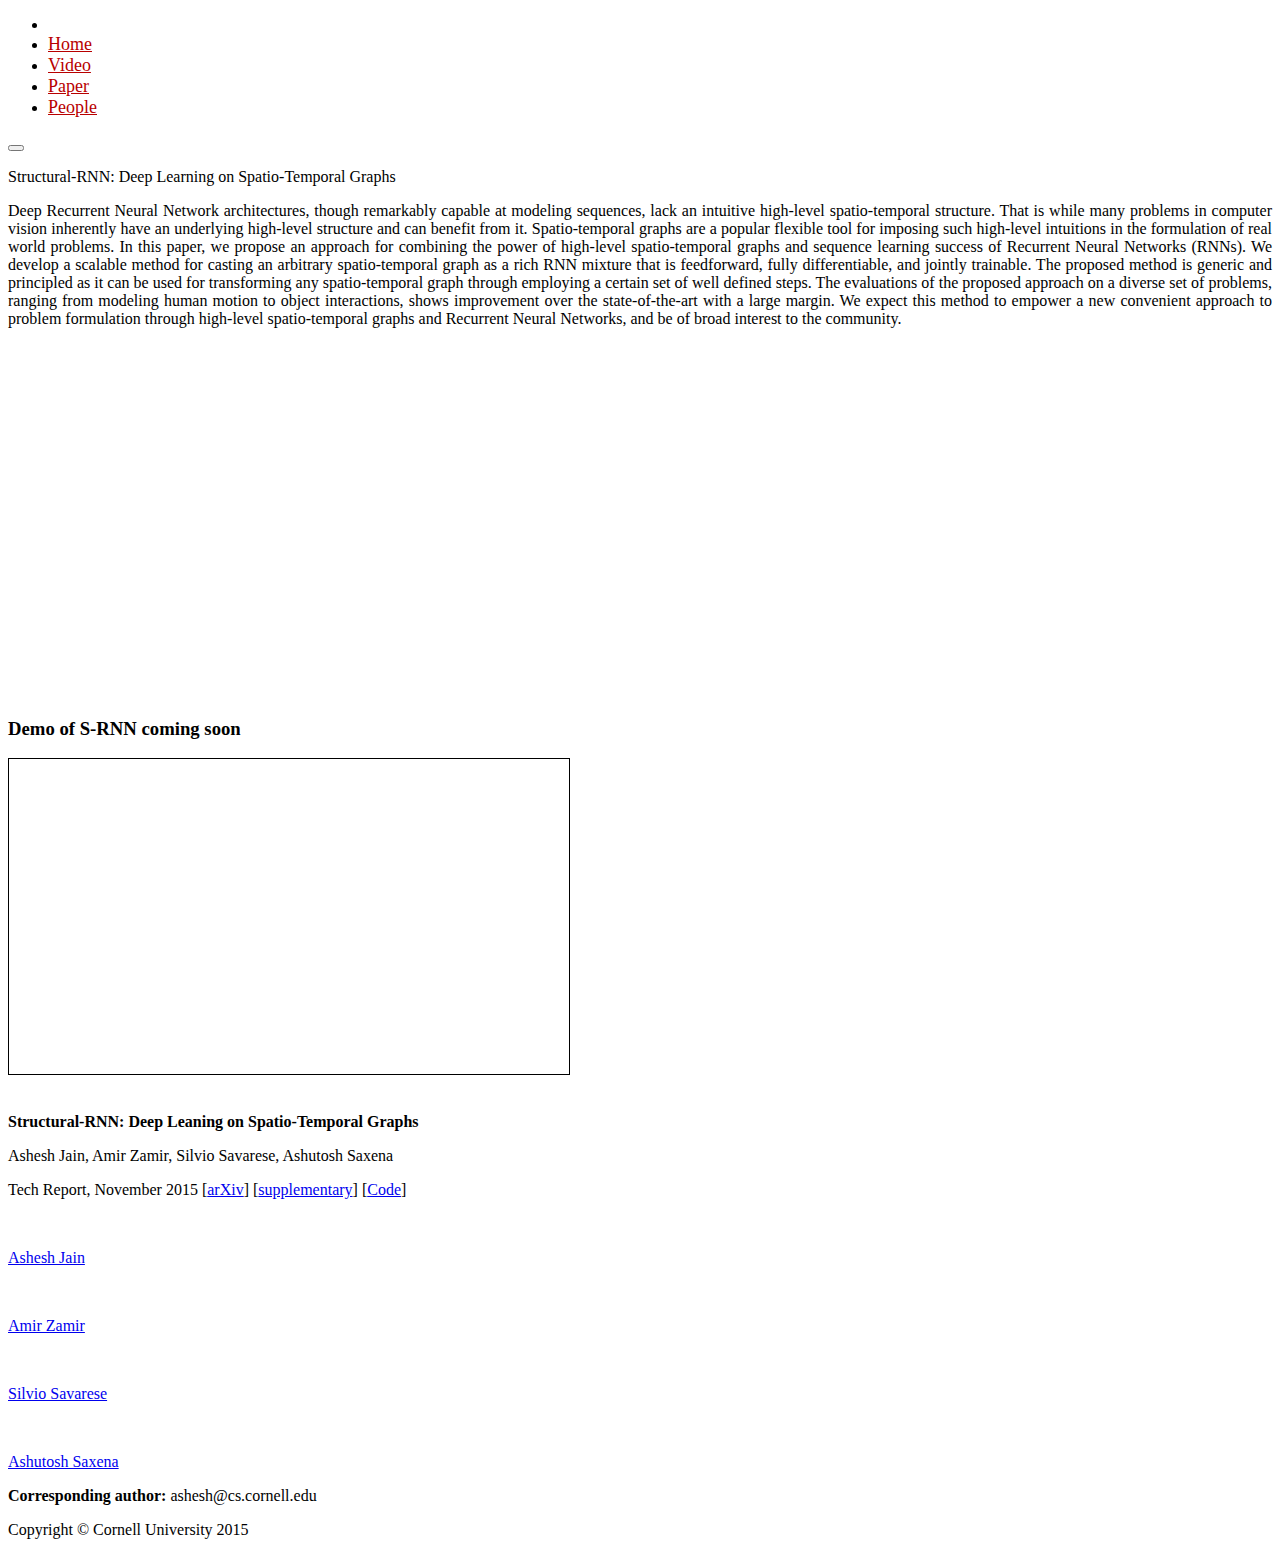
==== srnn/index.html @ bc69477d "edits" ====
<!DOCTYPE html>
<html lang="en">

<head>

    <meta charset="utf-8">
    <meta http-equiv="X-UA-Compatible" content="IE=edge">
    <meta name="viewport" content="width=device-width, initial-scale=1">
    <meta name="description" content="Webpage of Ashesh Jain">
    <meta name="author" content="Ashesh Jain">
    <meta name="keywords" content="ashesh,jain,ashesh jain,cornell,stanford,machine learning,robobrain,ashutosh saxena,brain4cars,computer vision,atrificial intelligence,planit">

    <title>Ashesh Jain</title>

    <!-- Bootstrap Core CSS -->
    <link href="../css/bootstrap.min.css" rel="stylesheet">

    <!-- Custom CSS -->
    <link href="../css/grayscale.css" rel="stylesheet">

    <style type="text/css">
        #about
        {
            background-color:white;
            color:black;
        }


        .container
        {
            width:100%;
        }
    </style>

    <!-- Custom Fonts -->
    <link href="../font-awesome/css/font-awesome.min.css" rel="stylesheet" type="text/css">
    <link href="http://fonts.googleapis.com/css?family=Lora:400,700,400italic,700italic" rel="stylesheet" type="text/css">
    <link href="http://fonts.googleapis.com/css?family=Montserrat:400,700" rel="stylesheet" type="text/css">

    <!-- HTML5 Shim and Respond.js IE8 support of HTML5 elements and media queries -->
    <!-- WARNING: Respond.js doesn't work if you view the page via file:// -->
    <!--[if lt IE 9]>
        <script src="https://oss.maxcdn.com/libs/html5shiv/3.7.0/html5shiv.js"></script>
        <script src="https://oss.maxcdn.com/libs/respond.js/1.4.2/respond.min.js"></script>
    <![endif]-->
	
	<script>
  (function(i,s,o,g,r,a,m){i['GoogleAnalyticsObject']=r;i[r]=i[r]||function(){
  (i[r].q=i[r].q||[]).push(arguments)},i[r].l=1*new Date();a=s.createElement(o),
  m=s.getElementsByTagName(o)[0];a.async=1;a.src=g;m.parentNode.insertBefore(a,m)
  })(window,document,'script','//www.google-analytics.com/analytics.js','ga');

  ga('create', 'UA-36531540-1', 'auto');
  ga('send', 'pageview');

</script>


</head>

<body id="page-top" data-spy="scroll" data-target=".navbar-fixed-top">

    <!-- Navigation -->
    <nav class="navbar navbar-custom navbar-fixed-top" role="navigation">
        <!-- Collect the nav links, forms, and other content for toggling -->
            <div class="collapse navbar-collapse navbar-right navbar-main-collapse" style="margin-right:2%;">
                <ul class="nav navbar-nav">
                    <!-- Hidden li included to remove active class from about link when scrolled up past about section -->
                    <li class="hidden">
                        <a href="#page-top"></a>
                    </li>
                    <li>
                        <a class="page-scroll" href="#intro" style="color:#B80000; font-size:large;">Home</a>
                    </li>
                    <!--li>
                        <a class="page-scroll" href="#about" style="color:white; font-size:large;">About</a>
                    </li-->
                    <li>
                        <a class="page-scroll" href="#video" style="color:#B80000; font-size:large;">Video</a>
                    </li>
                    <li>
                        <a class="page-scroll" href="#paper" style="color:#B80000; font-size:large;">Paper</a>
                    </li>
                    <!--li>
                        <a class="page-scroll" href="#code" style="color:#B80000; font-size:large;">Code</a>
                    </li-->
                    <li>
                        <a class="page-scroll" href="#people" style="color:#B80000; font-size:large;">People</a>
                    </li>
                </ul>
            </div>

        <div class="container">
            <div class="navbar-header">
                <button type="button" class="navbar-toggle" data-toggle="collapse" data-target=".navbar-main-collapse">
                    <i class="fa fa-bars"></i>
                </button>
                <a class="navbar-brand page-scroll" href="#page-top">
                    <!--
                    <i class="fa fa-play-circle"></!--i>  <span class="light">Start</span> Bootstrap
                    -->
                </a>
            </div>


            <!-- /.navbar-collapse -->
        </div>
        <!-- /.container -->
    </nav>

    <!-- Intro Header -->
    <header id="intro" class="intro" style="opacity:1.00;background:linear-gradient(rgba(255, 255, 255, 0.7), rgba(255, 255, 255, 0.7))">
        <div class="intro-body">
            <div class="container">
                <div class="row ">	
                    <div class="col-md-12">
                        <!--h1 class="brand-heading">Brain4Cars</h1-->
                        <p class="intro-text">Structural-RNN: Deep Learning on Spatio-Temporal Graphs</p>
                        <a href="#video" class="btn btn-circle page-scroll" style="color: #000;color: #000">
                            <i class="fa fa-angle-double-down animated" style="color: #000"></i>
                        </a>
                    </div>
                </div>
            </div>
        </div>
    </header>

    <!-- About Section -->
    <section class="container content-section text-center">
        <div class="row">
            <div class="col-md-8 col-md-offset-2">
                <p style="text-align:justify;">Deep Recurrent Neural Network architectures, though remarkably capable at modeling sequences, lack an intuitive high-level spatio-temporal structure. That is while many problems in computer vision inherently have an underlying high-level structure and can benefit from it. Spatio-temporal graphs are a popular flexible tool for imposing such high-level intuitions in the formulation of real world problems. In this paper, we propose an approach for combining the power of high-level spatio-temporal graphs and sequence learning success of Recurrent Neural Networks (RNNs). We develop a scalable method for casting an arbitrary spatio-temporal graph as a rich RNN mixture that is feedforward, fully differentiable, and jointly trainable. The proposed method is generic and principled as it can be used for transforming any spatio-temporal graph through employing a certain set of well defined steps. The evaluations of the proposed approach on a diverse set of problems, ranging from modeling human motion to object interactions, shows improvement over the state-of-the-art with a large margin. We expect this method to empower a new convenient approach to problem formulation through high-level spatio-temporal graphs and Recurrent Neural Networks, and be of broad interest to the community.</p> 
            </div>
		</div>
		

			       

		
    </section>

    <section id="video" class="container content-section text-center">
		<div class="row">
            <div class="col-md-6 col-md-offset-3">
					<div class="aspect-ratio">
							<iframe width="560px" height="315px" src="https://www.youtube.com/embed/JTr_wkPN-xs" frameborder="0" allowfullscreen></iframe>
					</div>
			</div>
		</div>
    </section>


    <section id="demo" class="container content-section text-center">
		<div class="row">
		<br><br>
		<h3>Demo of S-RNN coming soon</h3>
            <div class="col-md-6 col-md-offset-3">
					<div class="aspect-ratio">
<canvas id="myCanvas" width="560px" height="315px" style="border:1px solid #000000;">
</canvas>

					</div>
			</div>
		</div>

    </section>
 
       
    
    <section id="paper" class="container content-section text-center">
		<div class="row">	
			<div class="col-md-10 col-md-offset-2 col-sm-12 col-xs-12">
					<div class="row vertical-center about-desc">
						<div class="col-lg-2 col-xs-4 col-sm-2 paper">
							
							<img src="../img/strnn.png" alt="" />
							
						</div>
						<div class="col-lg-10 col-xs-8 col-sm-10 paper">
							<p><b>Structural-RNN: Deep Leaning on Spatio-Temporal Graphs</b></p>
							<p>Ashesh Jain, Amir Zamir, Silvio Savarese, Ashutosh Saxena</p>
                    <p>Tech Report, November 2015 [<a href="http://arxiv.org/abs/1511.05298" target="_blank">arXiv</a>] [<a href="../pdfs/srnn_supplementary.pdf" target="_blank">supplementary</a>] [<a href="https://github.com/asheshjain399/RNNexp" target="_blank">Code</a>] </p>
						</div>
					</div>
			</div>							
		</div>
    </section>

    <!--section id="code" class="container content-section text-center">
        <div class="row">
            <div class="col-md-8 col-md-offset-2">
                <p style="text-align:center;">Code coming soon.</p> 
            </div>
		</div>
		
    </section-->
    

   <section id="people" class="container content-section text-center">
        <div class="row">
            <div class="col-md-10 col-md-offset-1">
				<div class="row">
					<div class="col-sm-6 col-md-3 contributor">
						<a href="http://www.asheshjain.org" target="_blank">
							<img src="../img/ashesh_4.png" alt="" />
							<p>Ashesh Jain</p>
						</a>
					</div>
					<div class="col-sm-6 col-md-3 contributor">
						<a href="http://cs.stanford.edu/~amirz/" target="_blank">
						<img src="../img/amir.jpg" alt="" />
						<p>Amir Zamir</p>
						</a>
					</div>
					<div class="col-sm-6 col-md-3 contributor">
						<a href="http://cvgl.stanford.edu/silvio/" target="_blank">
							<img src="../img/silvio.jpg" alt="" />
							<p>Silvio Savarese</p>
					</a>
					</div>
					<div class="col-sm-6 col-md-3 contributor">
						<a href="http://www.cs.stanford.edu/people/asaxena/index.html" target="_blank">
							<img src="../img/ashutosh.jpg" alt="" />
							<p>Ashutosh Saxena</p>
						</a>
					</div>
				</div>
            </div>
        </div>
                
    <p><b>Corresponding author:</b> ashesh@cs.cornell.edu</p>

    </section>
   










    <!-- Footer -->
    <footer>
        <div class="container text-center">
            <p>Copyright &copy; Cornell University 2015</p>
        </div>
    </footer>

    <!-- jQuery -->
    <script src="../js/jquery.js"></script>

    <!-- Bootstrap Core JavaScript -->
    <script src="../js/bootstrap.min.js"></script>

    <!-- Plugin JavaScript -->
    <script src="../js/jquery.easing.min.js"></script>

    <!-- Custom Theme JavaScript -->
    <script src="../js/grayscale.js"></script>

</body>

</html>
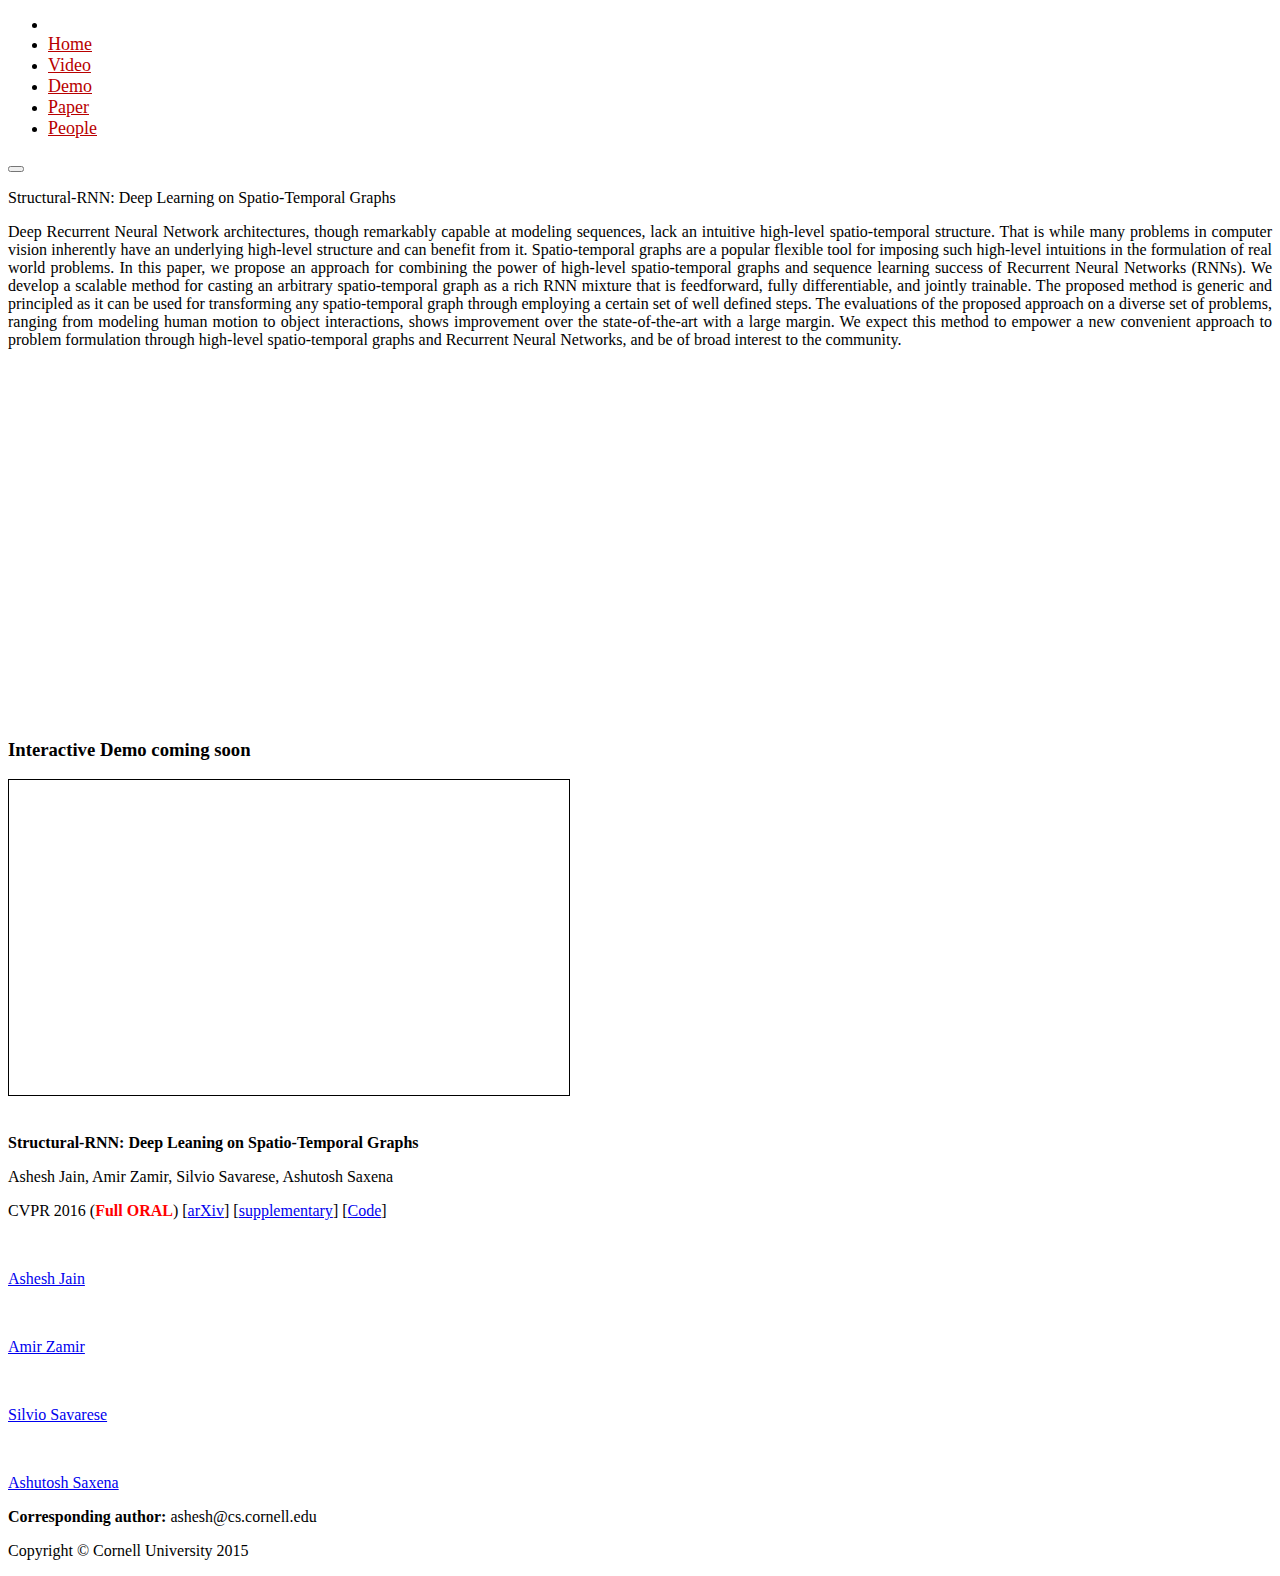
==== commit e1b9d017: "edits" ====
--- a/srnn/index.html
+++ b/srnn/index.html
@@ -77,6 +77,9 @@
                     </li-->
                     <li>
                         <a class="page-scroll" href="#video" style="color:#B80000; font-size:large;">Video</a>
+                    </li>
+                    <li>
+                        <a class="page-scroll" href="#demo" style="color:#B80000; font-size:large;">Demo</a>
                     </li>
                     <li>
                         <a class="page-scroll" href="#paper" style="color:#B80000; font-size:large;">Paper</a>
@@ -153,7 +156,7 @@
     <section id="demo" class="container content-section text-center">
 		<div class="row">
 		<br><br>
-		<h3>Demo of S-RNN coming soon</h3>
+		<h3>Interactive Demo coming soon</h3>
             <div class="col-md-6 col-md-offset-3">
 					<div class="aspect-ratio">
 <canvas id="myCanvas" width="560px" height="315px" style="border:1px solid #000000;">
@@ -179,7 +182,7 @@
 						<div class="col-lg-10 col-xs-8 col-sm-10 paper">
 							<p><b>Structural-RNN: Deep Leaning on Spatio-Temporal Graphs</b></p>
 							<p>Ashesh Jain, Amir Zamir, Silvio Savarese, Ashutosh Saxena</p>
-                    <p>Tech Report, November 2015 [<a href="http://arxiv.org/abs/1511.05298" target="_blank">arXiv</a>] [<a href="../pdfs/srnn_supplementary.pdf" target="_blank">supplementary</a>] [<a href="https://github.com/asheshjain399/RNNexp" target="_blank">Code</a>] </p>
+                    <p>CVPR 2016 (<font color="red"><b>Full ORAL</b></font>) [<a href="http://arxiv.org/abs/1511.05298" target="_blank">arXiv</a>] [<a href="../pdfs/srnn_supplementary.pdf" target="_blank">supplementary</a>] [<a href="https://github.com/asheshjain399/RNNexp" target="_blank">Code</a>] </p>
 						</div>
 					</div>
 			</div>							
